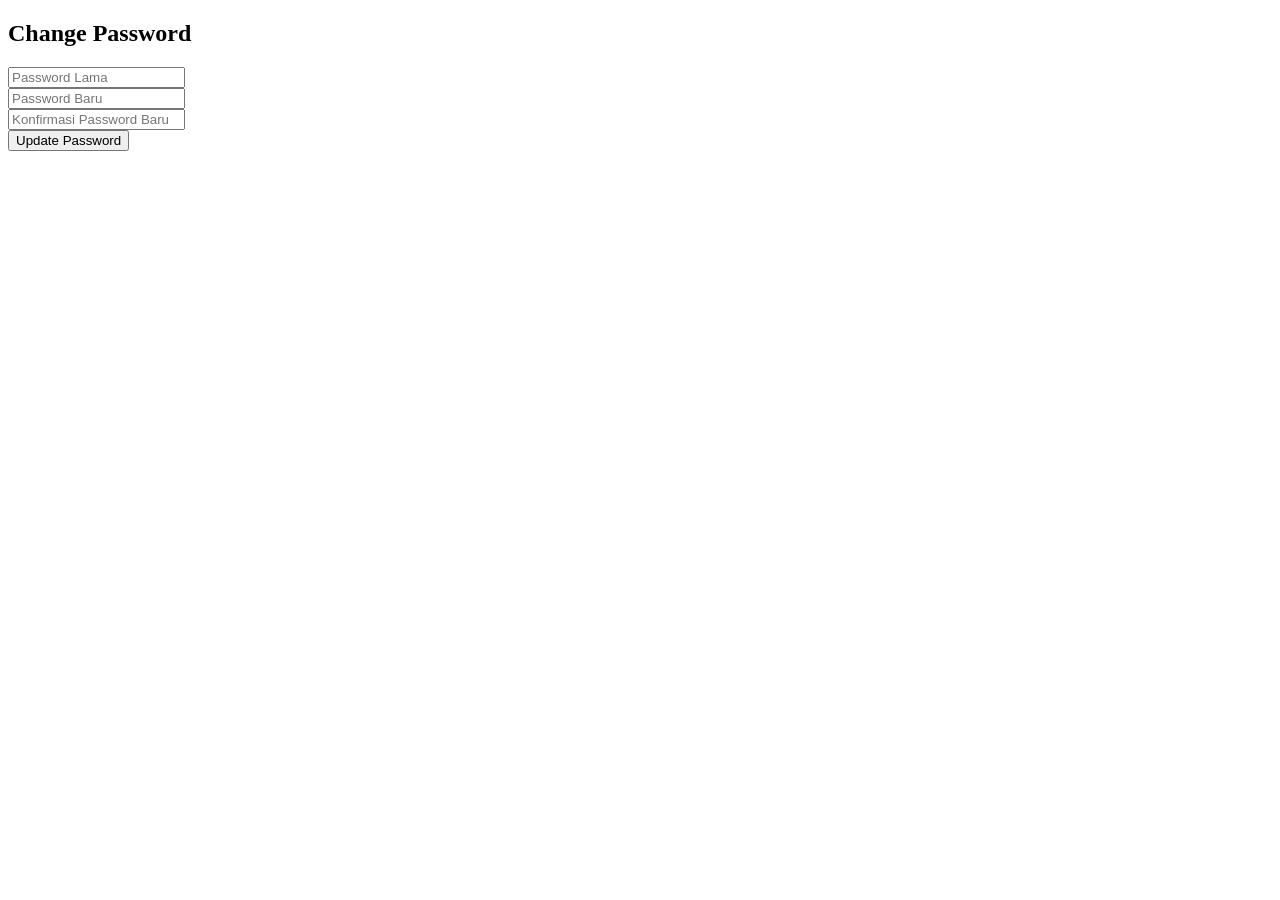
==== src/main/resources/templates/change-password.html @ a9d425f8 "..." ====
<!DOCTYPE html>
<html xmlns:th="http://www.thymeleaf.org">
<head>
    <title>Change Password</title>
</head>
<body>

<h2>Change Password</h2>

<div th:if="${error}" th:text="${error}" style="color:red"></div>
<div th:if="${success}" th:text="${success}" style="color:green"></div>

<form th:action="@{/change-password}" method="post">
    <input type="password" name="oldPassword" placeholder="Password Lama" required><br>
    <input type="password" name="newPassword" placeholder="Password Baru" required><br>
    <input type="password" name="confirmPassword" placeholder="Konfirmasi Password Baru" required><br>

    <button type="submit">Update Password</button>
</form>

</body>
</html>
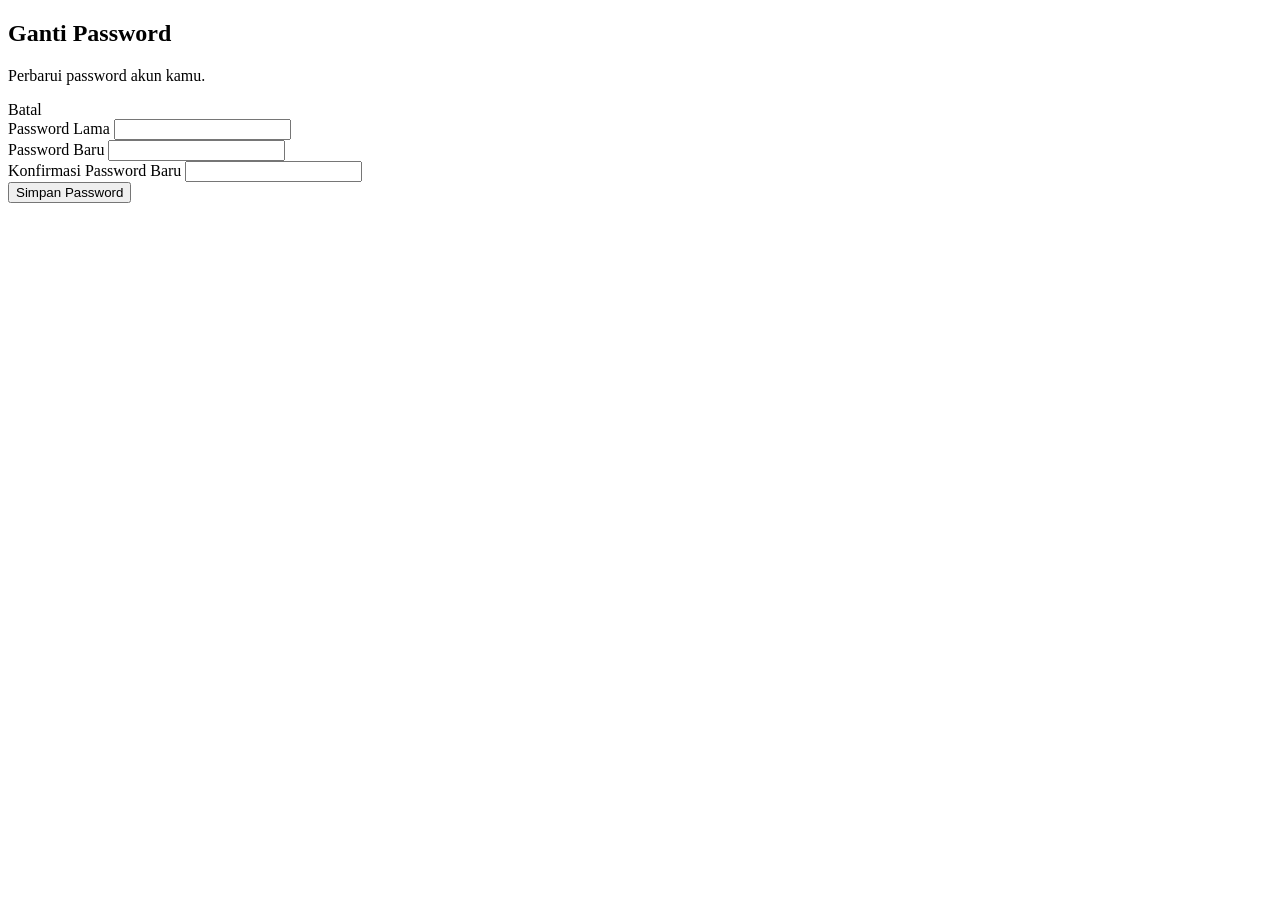
==== commit da4025e3: "progress sebelum pindah branch" ====
--- a/src/main/resources/templates/change-password.html
+++ b/src/main/resources/templates/change-password.html
@@ -1,22 +1,65 @@
 <!DOCTYPE html>
-<html xmlns:th="http://www.thymeleaf.org">
-<head>
-    <title>Change Password</title>
-</head>
-<body>
+<html lang="id" xmlns:th="http://www.thymeleaf.org">
+<head th:block th:replace="~{fragments/layout :: header}"></head>
+<body class="bg-gray-100">
 
-<h2>Change Password</h2>
+<nav th:replace="~{fragments/layout :: navbar}"></nav>
 
-<div th:if="${error}" th:text="${error}" style="color:red"></div>
-<div th:if="${success}" th:text="${success}" style="color:green"></div>
+<main class="max-w-xl mx-auto px-4 pb-10">
+    <section class="bg-white shadow rounded-xl p-6">
+        <div class="flex items-center justify-between mb-6">
+            <div>
+                <h1 class="text-2xl font-bold">Ganti Password</h1>
+                <p class="text-gray-500">Perbarui password akun kamu.</p>
+            </div>
+            <a th:href="@{/profile}"
+               class="border px-4 py-2 rounded-lg hover:bg-gray-50">
+                Batal
+            </a>
+        </div>
 
-<form th:action="@{/change-password}" method="post">
-    <input type="password" name="oldPassword" placeholder="Password Lama" required><br>
-    <input type="password" name="newPassword" placeholder="Password Baru" required><br>
-    <input type="password" name="confirmPassword" placeholder="Konfirmasi Password Baru" required><br>
+        <div th:if="${errorMessage}"
+             class="bg-red-100 text-red-700 p-3 rounded mb-4"
+             th:text="${errorMessage}">
+        </div>
 
-    <button type="submit">Update Password</button>
-</form>
+        <form th:action="@{/change-password}" method="post" class="space-y-4">
+            <div>
+                <label for="oldPassword" class="block mb-1 font-medium">Password Lama</label>
+                <input id="oldPassword"
+                       type="password"
+                       name="oldPassword"
+                       class="w-full border rounded-lg px-3 py-2 focus:ring-2 focus:ring-blue-500 outline-none"
+                       required>
+            </div>
+
+            <div>
+                <label for="newPassword" class="block mb-1 font-medium">Password Baru</label>
+                <input id="newPassword"
+                       type="password"
+                       name="newPassword"
+                       class="w-full border rounded-lg px-3 py-2 focus:ring-2 focus:ring-blue-500 outline-none"
+                       required>
+            </div>
+
+            <div>
+                <label for="confirmPassword" class="block mb-1 font-medium">Konfirmasi Password Baru</label>
+                <input id="confirmPassword"
+                       type="password"
+                       name="confirmPassword"
+                       class="w-full border rounded-lg px-3 py-2 focus:ring-2 focus:ring-blue-500 outline-none"
+                       required>
+            </div>
+
+            <button type="submit"
+                    class="bg-green-600 text-white px-5 py-2 rounded-lg hover:bg-green-700">
+                Simpan Password
+            </button>
+        </form>
+    </section>
+</main>
+
+<footer th:replace="~{fragments/layout :: footer}"></footer>
 
 </body>
-</html>+</html>
